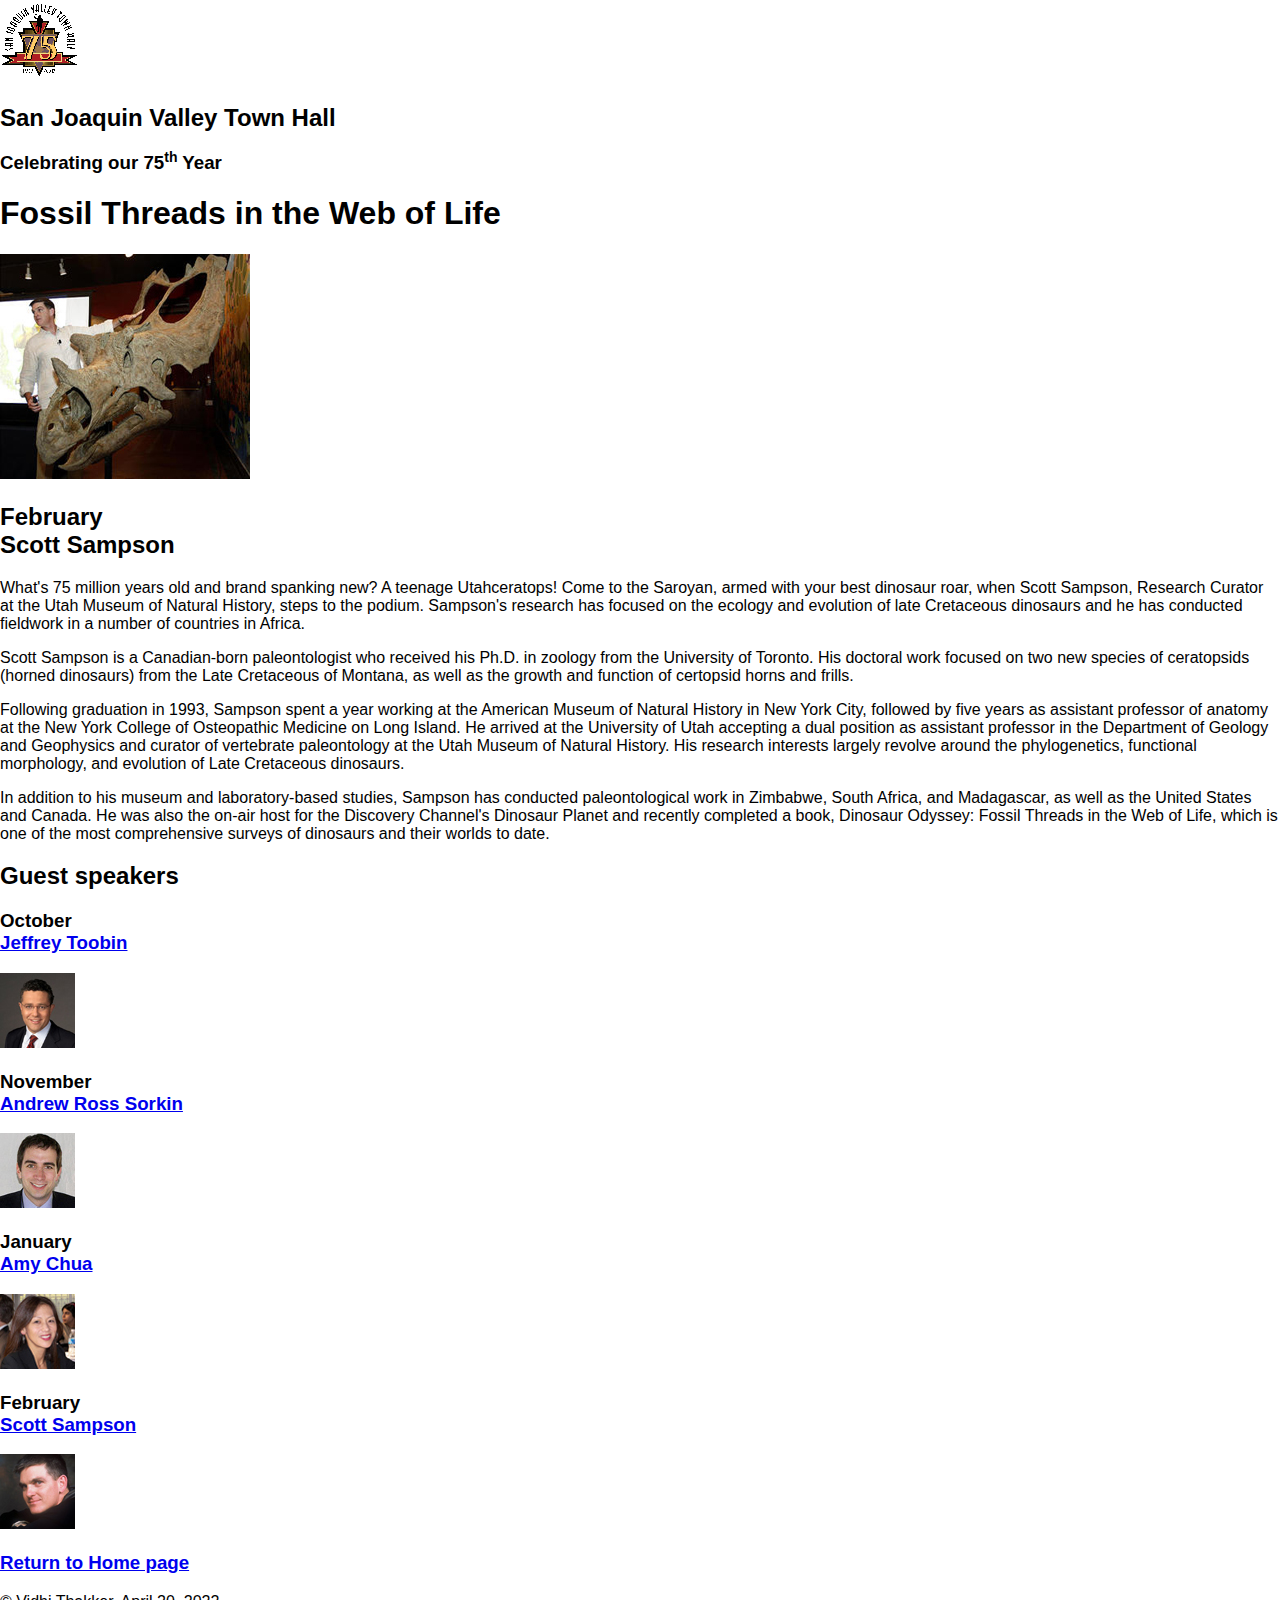
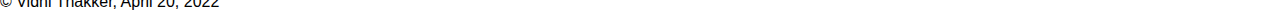
==== speakers/c6_sampson.html @ 420a820c "Update c6_sampson.html" ====
<!DOCTYPE html>
<html lang="en">

<head>
	<meta charset="utf-8">
	<title>San Joaquin Valley Town Hall</title>
	<link rel="shortcut icon" href="../images/favicon.ico">
	<link rel="stylesheet" href="../styles/normalize.css">
	<link rel="stylesheet" href="../styles/c6_speaker.css">
</head>

<body>
	<header>
		<img src="../images/town_hall_logo.gif" alt="Town Hall logo" height="80">
		<h2>San Joaquin Valley Town Hall</h2>
		<h3>Celebrating our <span class="shadow">75<sup>th</sup></span> Year</h3>
	</header>
	<main>
		<section>
			<h1>Fossil Threads in the Web of Life</h1>
			<article>
				<img src="../images/sampson_dinosaur.jpg" alt="Scott Sampson with dinosaur">
				<h2>February<br>Scott Sampson</h2>
				<p>What's 75 million years old and brand spanking new? A teenage Utahceratops! Come to the 
				   Saroyan, armed with your best dinosaur roar, when Scott Sampson, Research Curator at the 
				   Utah Museum of Natural History, steps to the podium. Sampson's research has focused on the 
				   ecology and evolution of late Cretaceous dinosaurs and he has conducted fieldwork in a number 
				   of countries in Africa.</p>
				<p>Scott Sampson is a Canadian-born paleontologist who received his Ph.D. in zoology from the 
				   University of Toronto. His doctoral work focused on two new species of ceratopsids (horned 
				   dinosaurs) from the Late Cretaceous of Montana, as well as the growth and function of certopsid 
				   horns and frills.</p>
				<p>Following graduation in 1993, Sampson spent a year working at the American Museum of Natural 
				   History in New York City, followed by five years as assistant professor of anatomy at the New 
				   York College of Osteopathic Medicine on Long Island. He arrived at the University of Utah 
				   accepting a dual position as assistant professor in the Department of Geology and Geophysics 
				   and curator of vertebrate paleontology at the Utah Museum of Natural History. His research 
				   interests largely revolve around the phylogenetics, functional morphology, and evolution of 
				   Late Cretaceous dinosaurs.</p>
				<p>In addition to his museum and laboratory-based studies, Sampson has conducted paleontological 
				   work in Zimbabwe, South Africa, and Madagascar, as well as the United States and Canada. He was 
				   also the on-air host for the Discovery Channel's Dinosaur Planet and recently completed a book, 
				   Dinosaur Odyssey: Fossil Threads in the Web of Life, which is one of the most 
				   comprehensive surveys of dinosaurs and their worlds to date.</p>
			</article>
		</section>
		
		<aside>
			<h2>Guest speakers</h2>
			<h3>October<br><a href="../speakers/toobin.html">Jeffrey Toobin</a></h3>
			<img src="../images/toobin75.jpg" alt="Jeffrey Toobin photo">
			<h3>November<br><a href="../speakers/sorkin.html">Andrew Ross Sorkin</a></h3>
			<img src="../images/sorkin75.jpg" alt="Andrew Ross Sorkin photo">
			<h3>January<br><a href="../speakers/chua.html">Amy Chua</a></h3>
			<img src="../images/chua75.jpg" alt="Amy Chua photo">
			<h3>February<br><a href="../speakers/c6_sampson.html">Scott Sampson</a></h3>
			<img src="../images/sampson75.jpg" alt="Scott Sampson photo">
			<h3><a href="../c6_index.html">Return to Home page</a></h3>
		</aside>
	</main>
	<footer>
		<p>&copy; Vidhi Thakker, April 20, 2022</p>
	</footer>
</body>
</html>
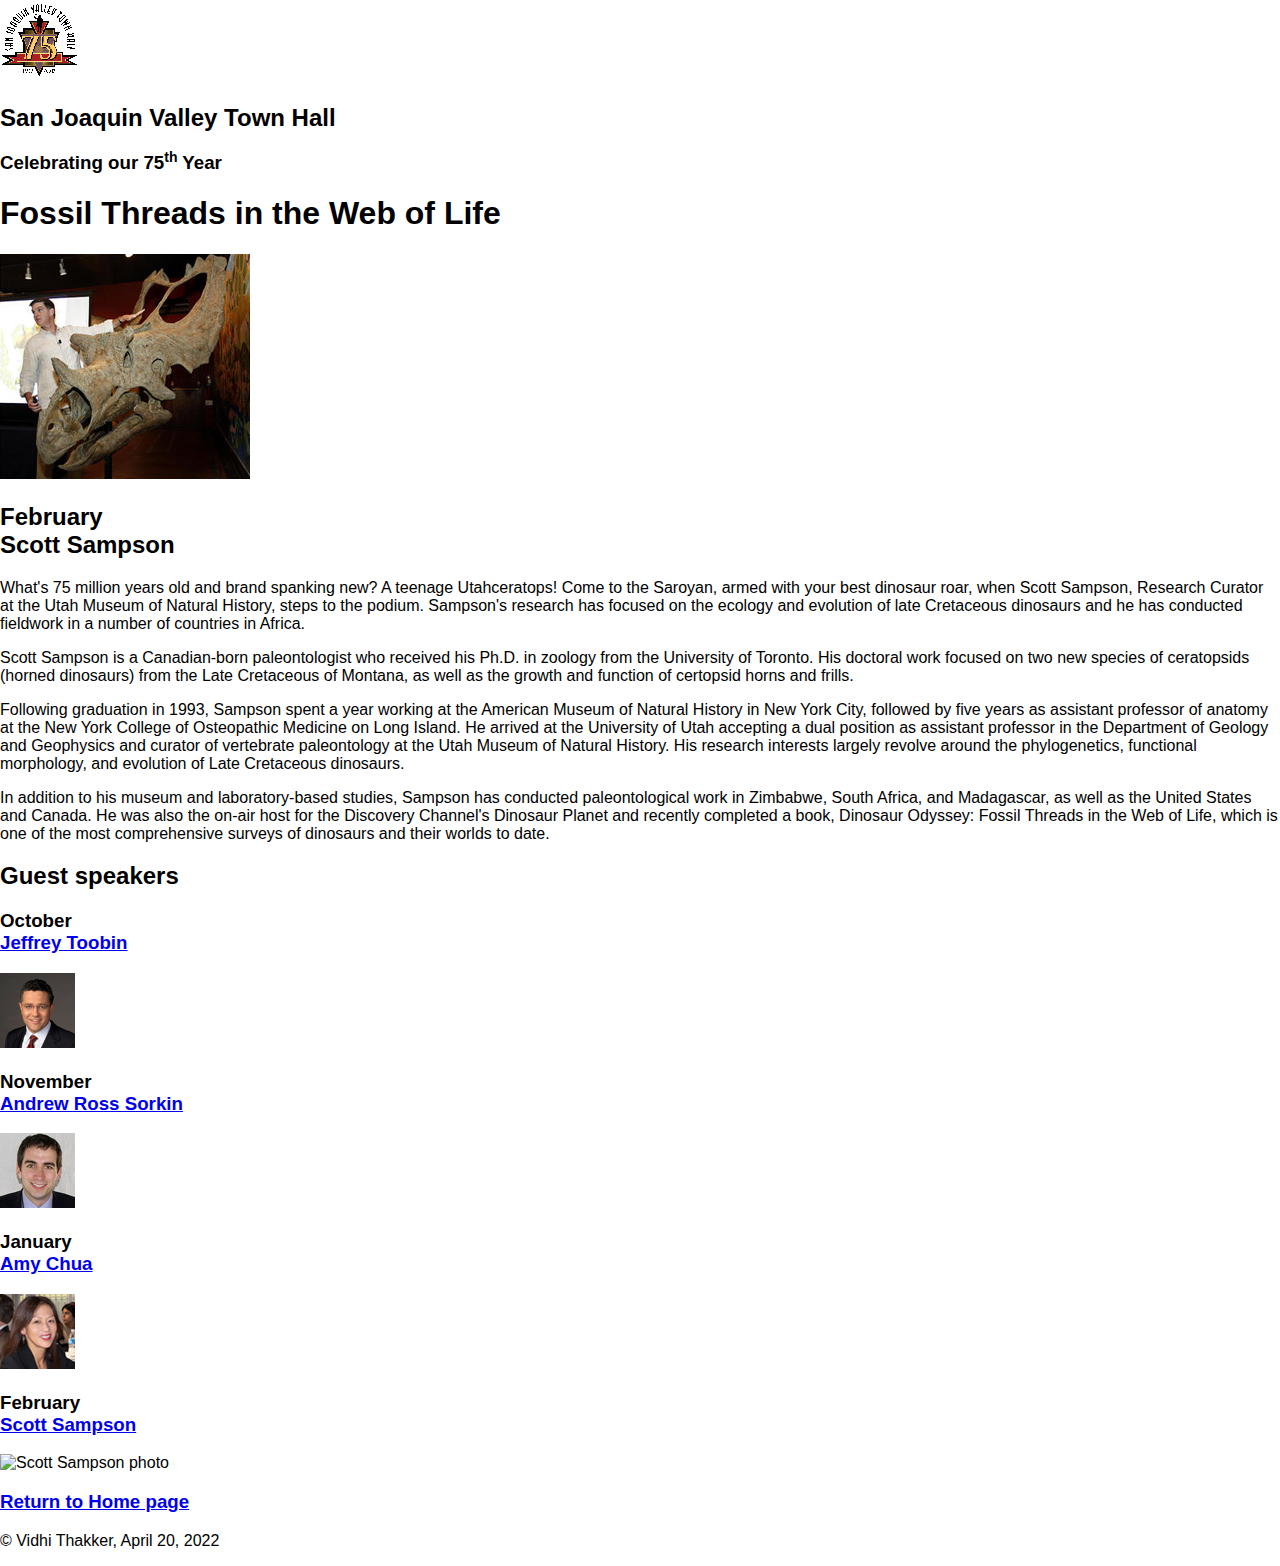
==== commit 7c31a256: "Update c6_sampson.html" ====
--- a/speakers/c6_sampson.html
+++ b/speakers/c6_sampson.html
@@ -54,7 +54,7 @@
 			<h3>January<br><a href="../speakers/chua.html">Amy Chua</a></h3>
 			<img src="../images/chua75.jpg" alt="Amy Chua photo">
 			<h3>February<br><a href="../speakers/c6_sampson.html">Scott Sampson</a></h3>
-			<img src="../images/sampson75.jpg" alt="Scott Sampson photo">
+			<img src="images/sampson75.jpg" alt="Scott Sampson photo">
 			<h3><a href="../c6_index.html">Return to Home page</a></h3>
 		</aside>
 	</main>
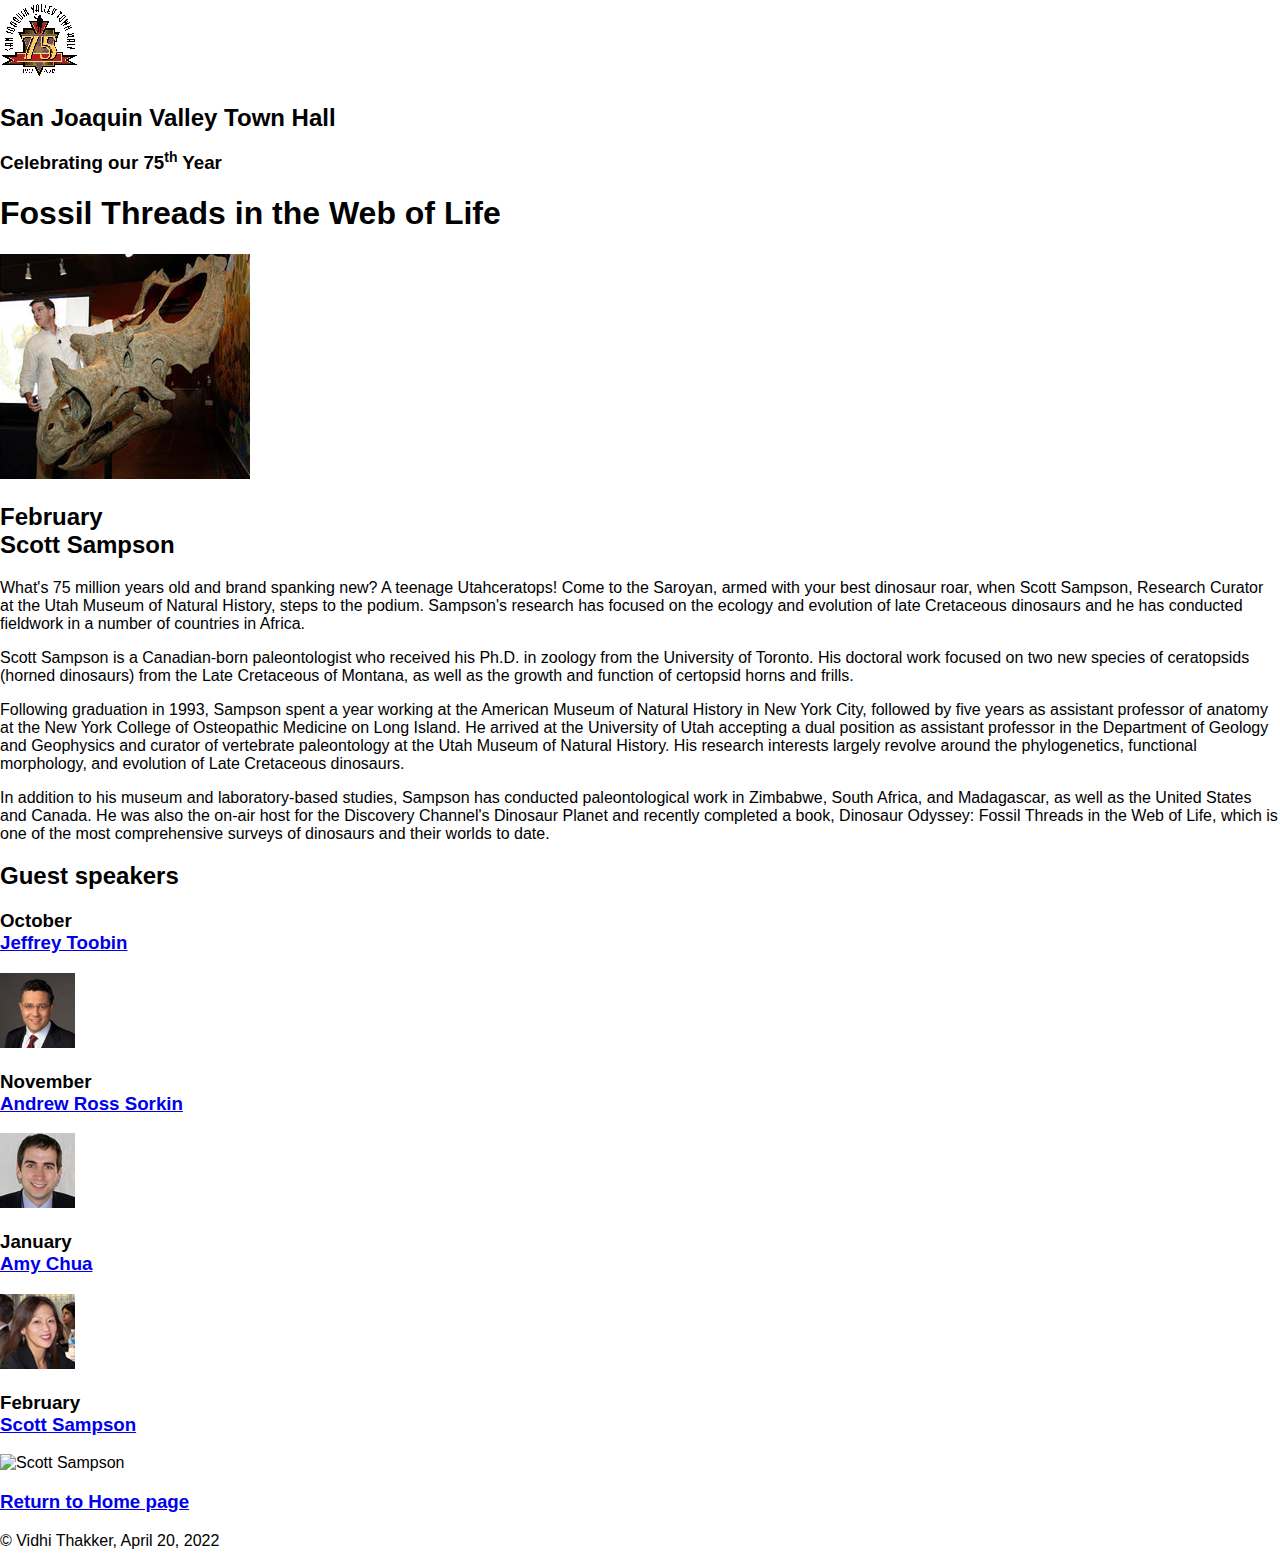
==== commit 7234e163: "Update c6_sampson.html" ====
--- a/speakers/c6_sampson.html
+++ b/speakers/c6_sampson.html
@@ -54,7 +54,7 @@
 			<h3>January<br><a href="../speakers/chua.html">Amy Chua</a></h3>
 			<img src="../images/chua75.jpg" alt="Amy Chua photo">
 			<h3>February<br><a href="../speakers/c6_sampson.html">Scott Sampson</a></h3>
-			<img src="images/sampson75.jpg" alt="Scott Sampson photo">
+			<img alt="Scott Sampson" src="images/sampson75.jpg"> <br>
 			<h3><a href="../c6_index.html">Return to Home page</a></h3>
 		</aside>
 	</main>
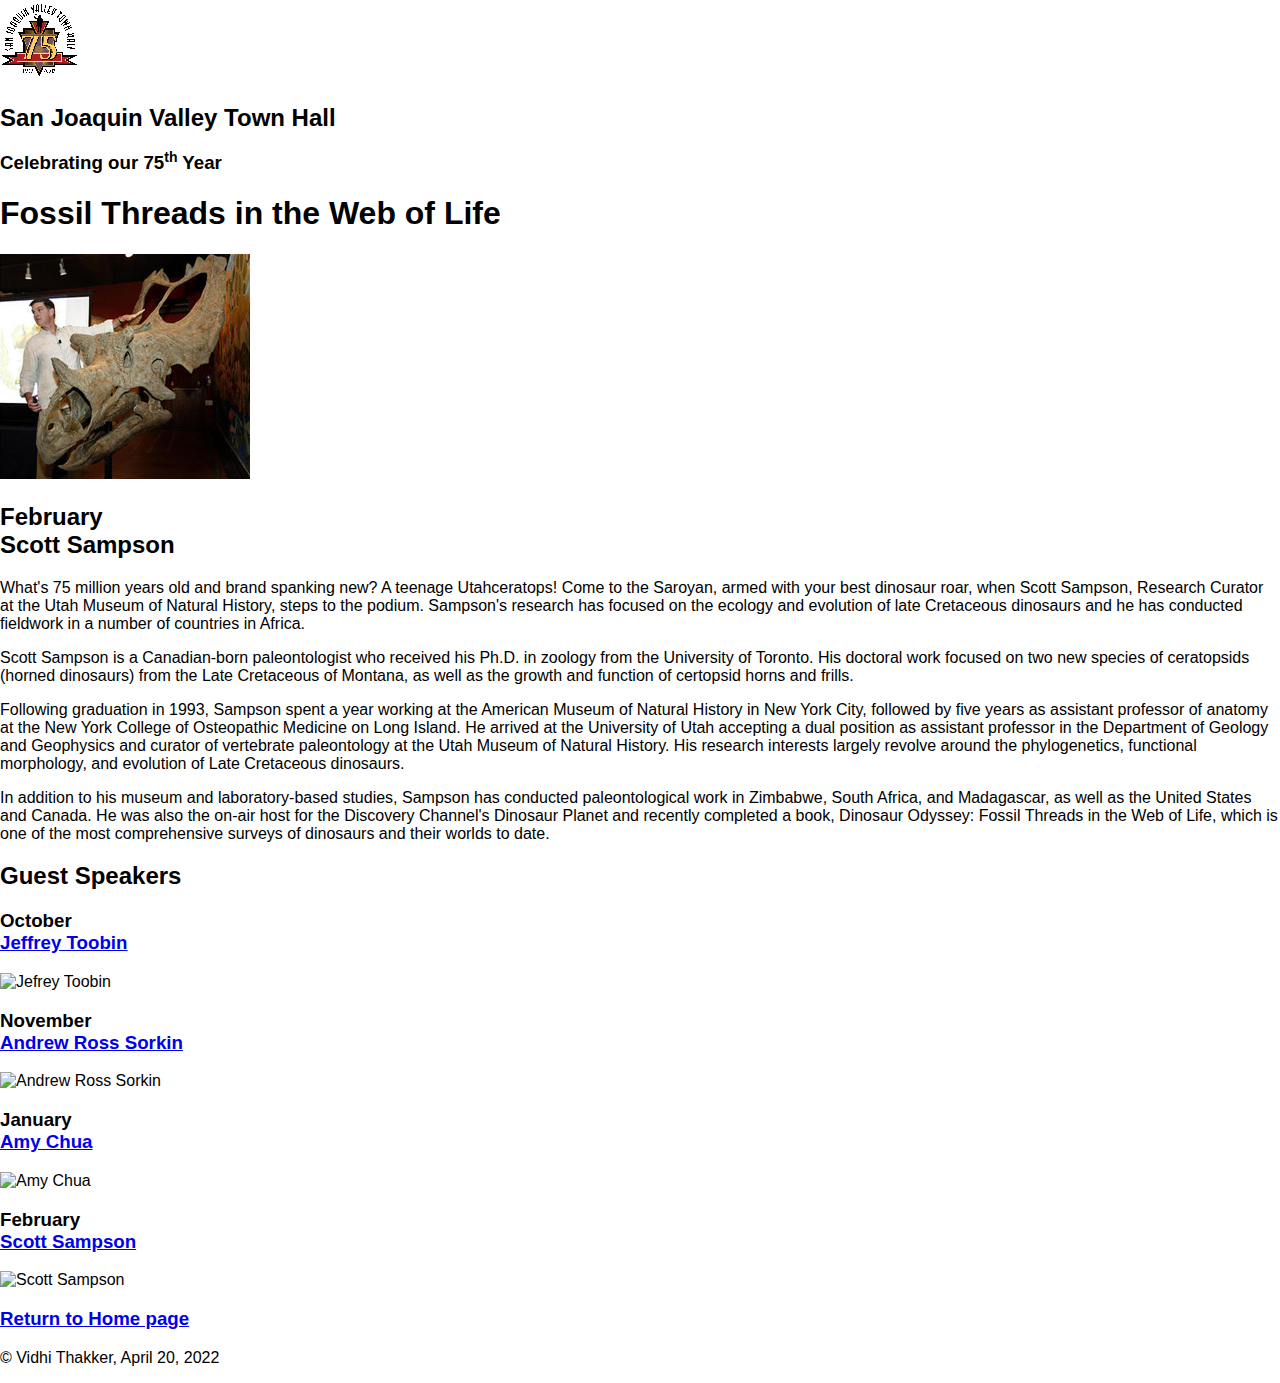
==== commit a04aea1d: "Update c6_sampson.html" ====
--- a/speakers/c6_sampson.html
+++ b/speakers/c6_sampson.html
@@ -46,15 +46,31 @@
 		</section>
 		
 		<aside>
-			<h2>Guest speakers</h2>
-			<h3>October<br><a href="../speakers/toobin.html">Jeffrey Toobin</a></h3>
-			<img src="../images/toobin75.jpg" alt="Jeffrey Toobin photo">
-			<h3>November<br><a href="../speakers/sorkin.html">Andrew Ross Sorkin</a></h3>
-			<img src="../images/sorkin75.jpg" alt="Andrew Ross Sorkin photo">
-			<h3>January<br><a href="../speakers/chua.html">Amy Chua</a></h3>
-			<img src="../images/chua75.jpg" alt="Amy Chua photo">
-			<h3>February<br><a href="../speakers/c6_sampson.html">Scott Sampson</a></h3>
+			<h2>Guest Speakers</h2>
+		
+			<div id="speakers">
+			
+			<h3>October<br>
+			<a href="speakers/toobin.html"> Jeffrey Toobin</a><br>
+			</h3>
+			<img alt="Jefrey Toobin" src="images/toobin75.jpg"> <br>
+
+			<h3>November<br>
+			<a href="speakers/sorkin.html"> Andrew Ross Sorkin</a><br>
+			</h3>
+			<img alt="Andrew Ross Sorkin" src="images/sorkin75.jpg"> <br>
+	
+			<h3>January<br>
+			<a href="speakers/chua.html" >Amy Chua</a><br>
+			</h3>
+			<img alt="Amy Chua" src="images/chua75.jpg"> <br>
+
+			<h3>February<br>
+			<a href="speakers/sampson_copy.html" >Scott Sampson</a><br>
+			</h3>
 			<img alt="Scott Sampson" src="images/sampson75.jpg"> <br>
+			
+			</div>
 			<h3><a href="../c6_index.html">Return to Home page</a></h3>
 		</aside>
 	</main>
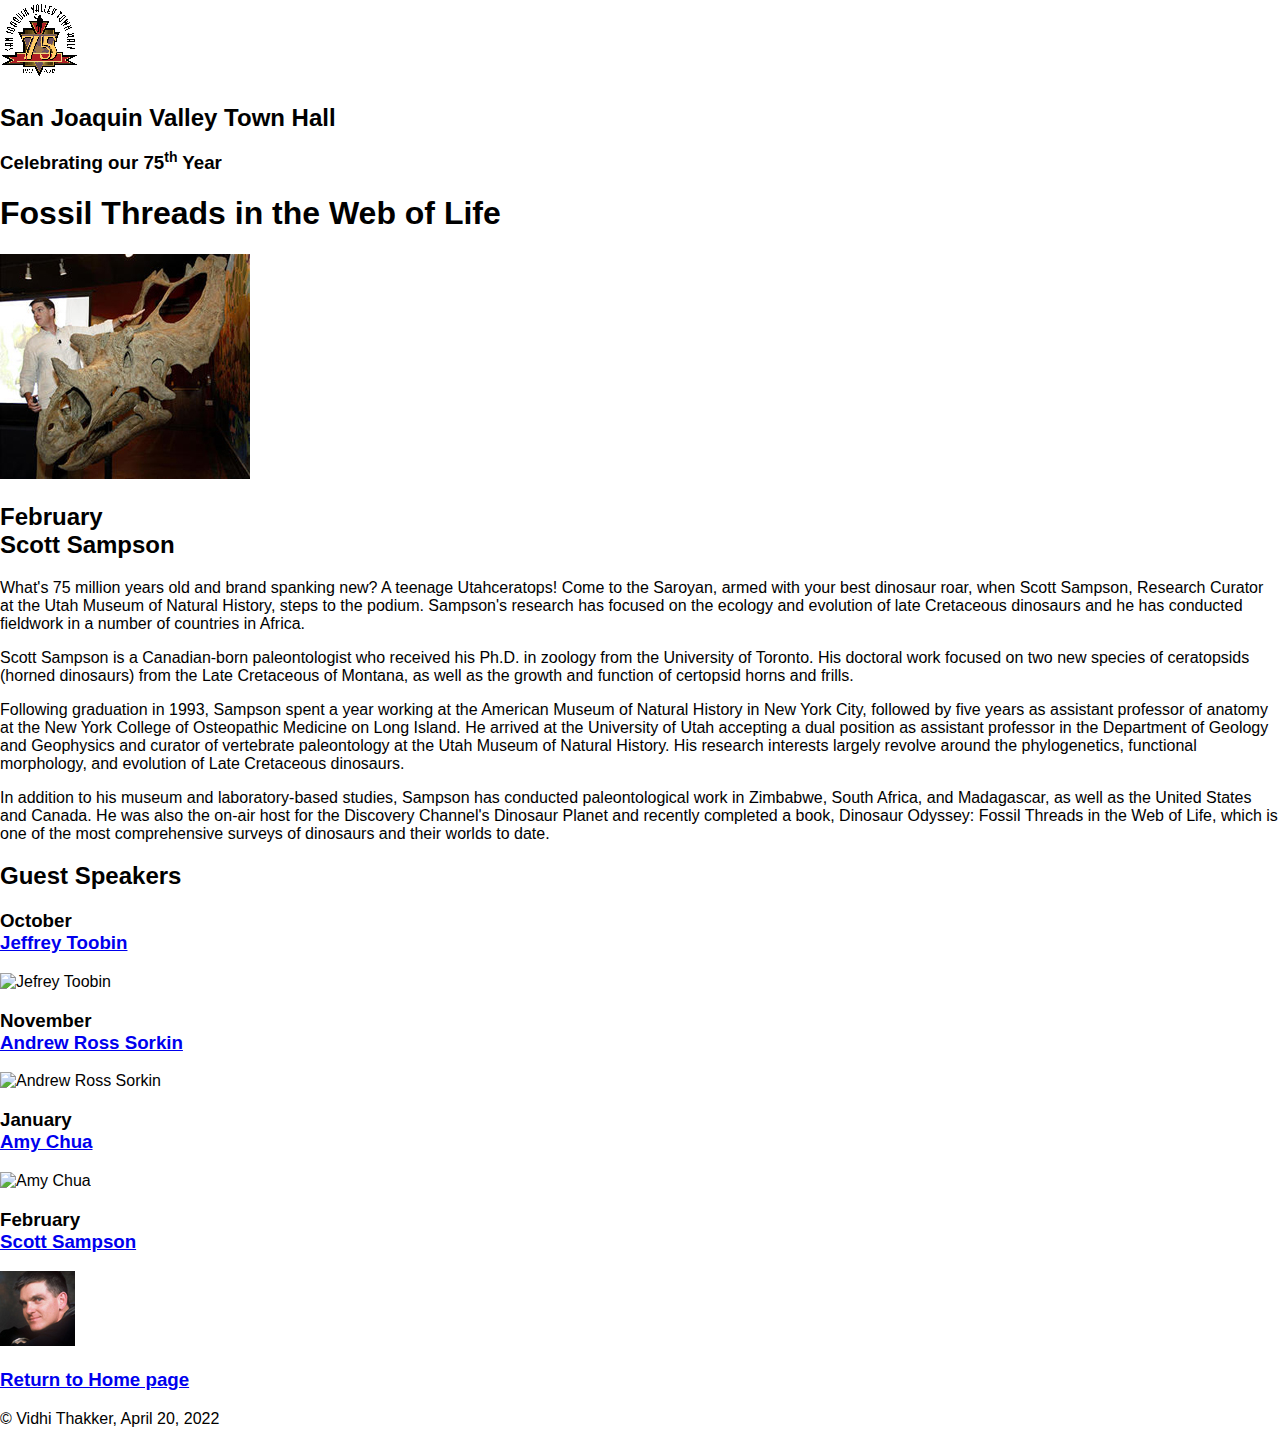
==== commit bcc9158c: "Update c6_sampson.html" ====
--- a/speakers/c6_sampson.html
+++ b/speakers/c6_sampson.html
@@ -68,7 +68,7 @@
 			<h3>February<br>
 			<a href="speakers/sampson_copy.html" >Scott Sampson</a><br>
 			</h3>
-			<img alt="Scott Sampson" src="images/sampson75.jpg"> <br>
+			<img alt="Scott Sampson" src="../images/sampson75.jpg"> <br>
 			
 			</div>
 			<h3><a href="../c6_index.html">Return to Home page</a></h3>
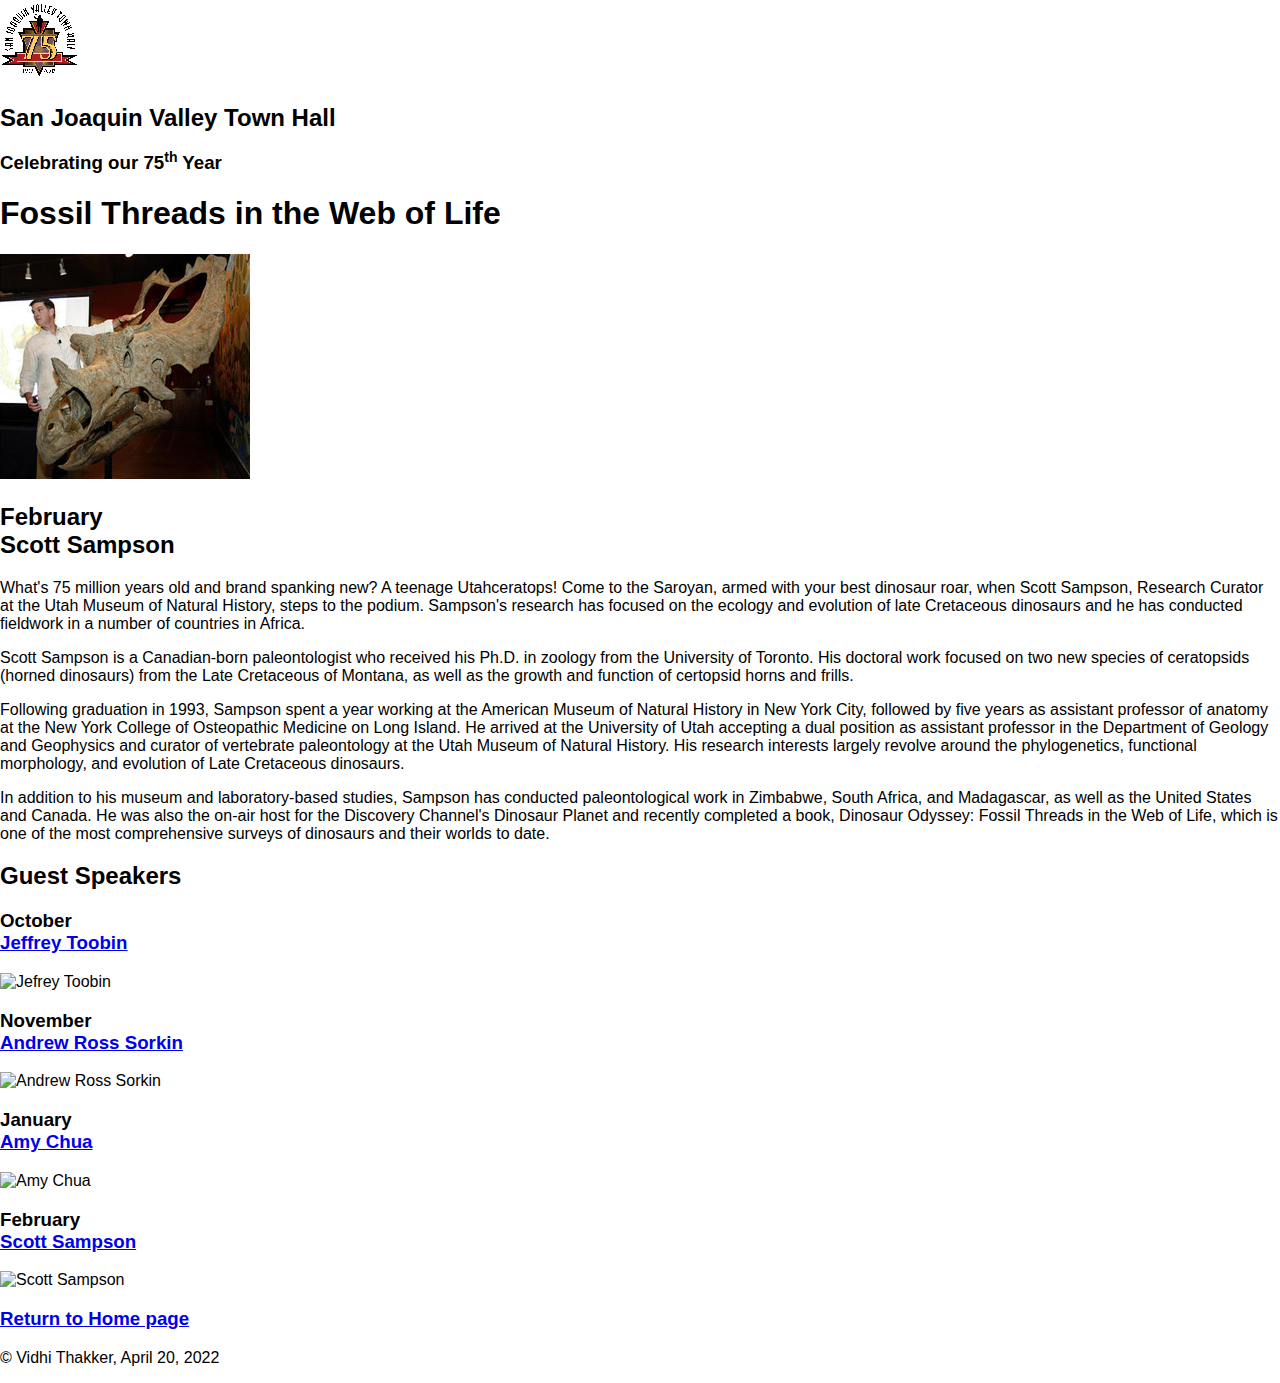
==== commit 7e3c9f71: "Update c6_sampson.html" ====
--- a/speakers/c6_sampson.html
+++ b/speakers/c6_sampson.html
@@ -68,7 +68,7 @@
 			<h3>February<br>
 			<a href="speakers/sampson_copy.html" >Scott Sampson</a><br>
 			</h3>
-			<img alt="Scott Sampson" src="../images/sampson75.jpg"> <br>
+			<img alt="Scott Sampson" src="images/sampson75.jpg"> <br>
 			
 			</div>
 			<h3><a href="../c6_index.html">Return to Home page</a></h3>
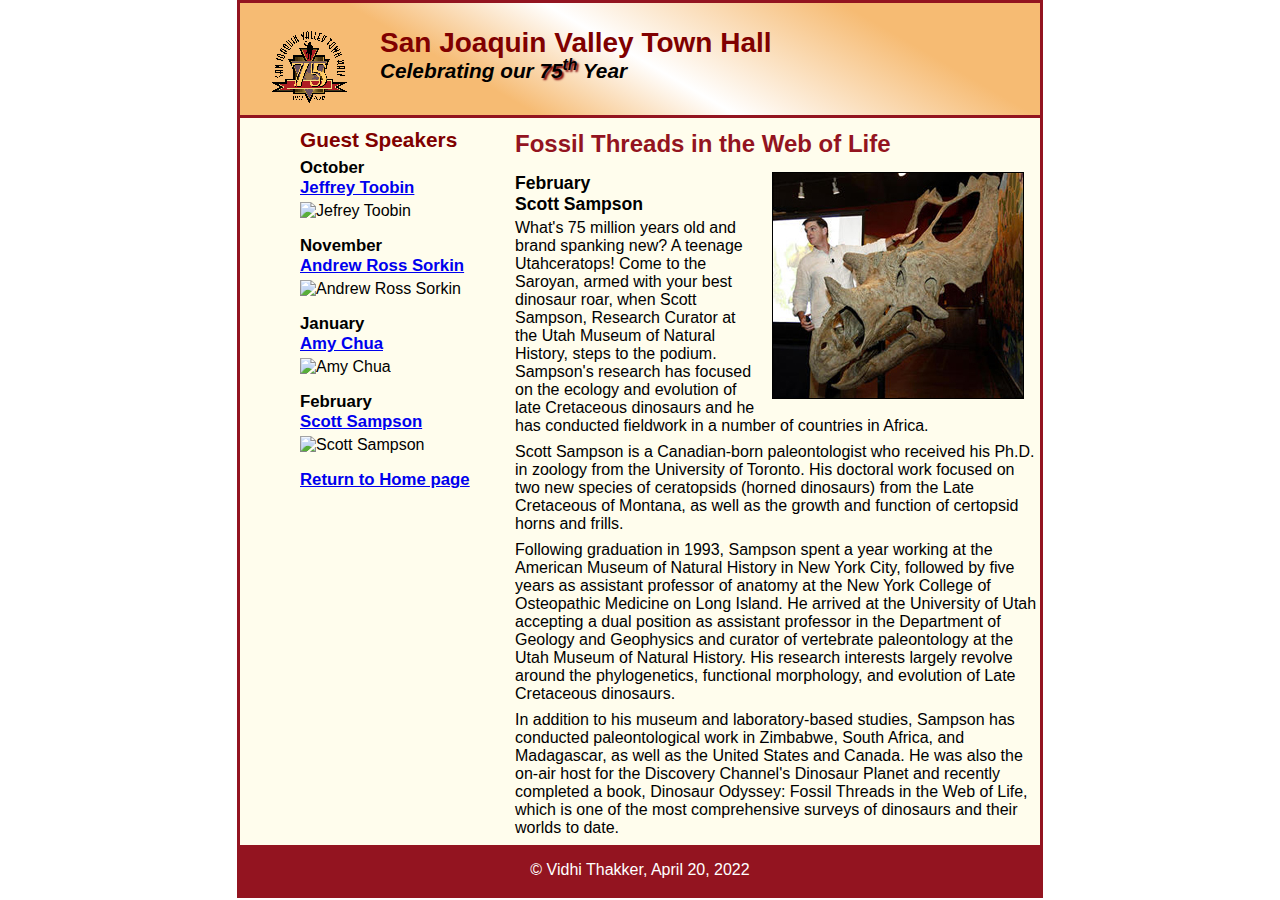
==== commit c9b23c6f: "Update c6_sampson.html" ====
--- a/speakers/c6_sampson.html
+++ b/speakers/c6_sampson.html
@@ -6,7 +6,7 @@
 	<title>San Joaquin Valley Town Hall</title>
 	<link rel="shortcut icon" href="../images/favicon.ico">
 	<link rel="stylesheet" href="../styles/normalize.css">
-	<link rel="stylesheet" href="../styles/c6_speaker.css">
+	<link rel="stylesheet" href="../styles/speaker.css">
 </head>
 
 <body>
@@ -71,7 +71,7 @@
 			<img alt="Scott Sampson" src="images/sampson75.jpg"> <br>
 			
 			</div>
-			<h3><a href="../c6_index.html">Return to Home page</a></h3>
+			<h3><a href="../index.html">Return to Home page</a></h3>
 		</aside>
 	</main>
 	<footer>
--- a/styles/speaker.css
+++ b/styles/speaker.css
@@ -0,0 +1,216 @@
+/* the styles for the elements */
+
+* {
+	margin: 0;
+	padding: 0;
+}
+
+html {
+	background-color: white;
+}
+
+
+body {
+	font-family: Arial, Helvetica, sans-serif;
+    font-size: 100%;
+    width: 800px;
+    margin: 0 auto;
+    border: 3px solid #931420;
+    background-color: #fffded;
+}
+
+a:focus, a:hover {
+	font-style: italic;
+}
+
+header {
+	padding: 1.5em 0 2em 0;
+	border-bottom: 3px solid #931420;
+	background-image: -moz-linear-gradient(
+	    30deg, #f6bb73 0%, #f6bb73 30%, white 50%, #f6bb73 80%, #f6bb73 100%);
+	background-image: -webkit-linear-gradient(
+	    30deg, #f6bb73 0%, #f6bb73 30%, white 50%, #f6bb73 80%, #f6bb73 100%);
+	background-image: -o-linear-gradient(
+	    30deg, #f6bb73 0%, #f6bb73 30%, white 50%, #f6bb73 80%, #f6bb73 100%);
+	background-image: linear-gradient(
+	    30deg, #f6bb73 0%, #f6bb73 30%, white 50%, #f6bb73 80%, #f6bb73 100%);
+}
+
+header h2 {
+	font-size: 175%;
+	color: #800000;
+}
+
+header h3 {
+	font-size: 130%;
+	font-style: italic;
+}
+
+header img {
+	float: left;
+	padding: 0 30px;
+}
+
+.shadow {
+	text-shadow: 2px 2px 2px #800000;
+}
+
+#nav_menu ul {
+	list-style-type: none;
+	margin: 0;
+	padding: 0;
+	position: relative;
+}
+
+#nav_menu ul li {
+	float: left;
+}
+
+#nav_menu ul li a {
+    display: block;
+    width: 160px;
+    text-align: center;
+    padding: 1em 0;
+    text-decoration: none;
+    background-color: #800000;
+    color: white;
+    font-weight: bold;
+}
+
+#nav_menu a.current {
+	color: yellow;
+}
+
+#nav_menu ul ul {
+    display: none;
+    position: absolute;
+    top: 100%;
+}
+
+#nav_menu ul ul li {
+	float: none;
+}
+
+#nav_menu ul li:hover > ul {
+	display: block;
+}
+
+#nav_menu > ul::after {
+    content: " ";
+    clear: both;
+    display: block;
+}
+
+main {
+	clear: left;
+}
+
+section{
+	width: 525px;
+	float: right;
+	padding: 0 20 20 20px;
+}
+
+section h1 {
+	font-size: 150%;
+	padding: 0.5em 0 0.25em 0;
+	margin: 0; 
+	color: #931420;
+}	
+
+section h2 {
+	font-size: 110%;
+	color: black;
+	padding: 0.5em 0 0.25em 0;
+}
+
+section h3 {	
+	font-size: 105%;
+	padding-bottom: 0.25em;	
+}
+
+section img{
+	padding-bottom: 1em;
+}
+
+section p{
+	padding-bottom: 0.5em;
+}
+	
+section blockquote {
+	padding: 0 2em;
+	font-style: italic;
+}
+	
+section ul {
+	padding: 0 0 0.25em 1.25em;
+	list-style-type: circle;
+}
+
+section li {
+	padding-bottom: 0.35em;
+}
+
+article {
+	padding: 0.5 0em;
+}
+
+artcile h2 {
+	padding-top: 0;
+}
+
+article img {
+	float: right;
+	margin: 0.5em 1em 1em 1em;
+	border: 1px solid;
+	padding-bottom: 0;
+}
+
+artcile h3{
+	font-size: 105%;
+	padding-bottom: 0.25;
+}
+
+aside{
+	width: 215px;
+	float: right;
+	padding: 0 0 20 20px;
+}
+
+aside h2 {
+	font-size: 130%;
+	color: #800000;
+	padding: 0.5em 0 0.25em 0;
+}
+
+aside h3{
+	font-size:105%;
+	padding-bottom: 0.25em;
+}
+
+aside img{
+	padding-bottom: 1em;
+}
+
+footer {
+	background-color: #931420;
+	clear: both;
+}
+
+footer p {
+	text-align: center;
+	color: white;
+	padding: 1em 0;
+}
+
+/*
+main h1 {
+	font-size: 150%;
+	border: 3px double #800000;
+	margin-bottom: .75em;
+	border-radius: 10px;
+	box-shadow: 5px 5px;
+	padding: .5em 0 .5em 2em;
+	background-color: white;
+}
+*/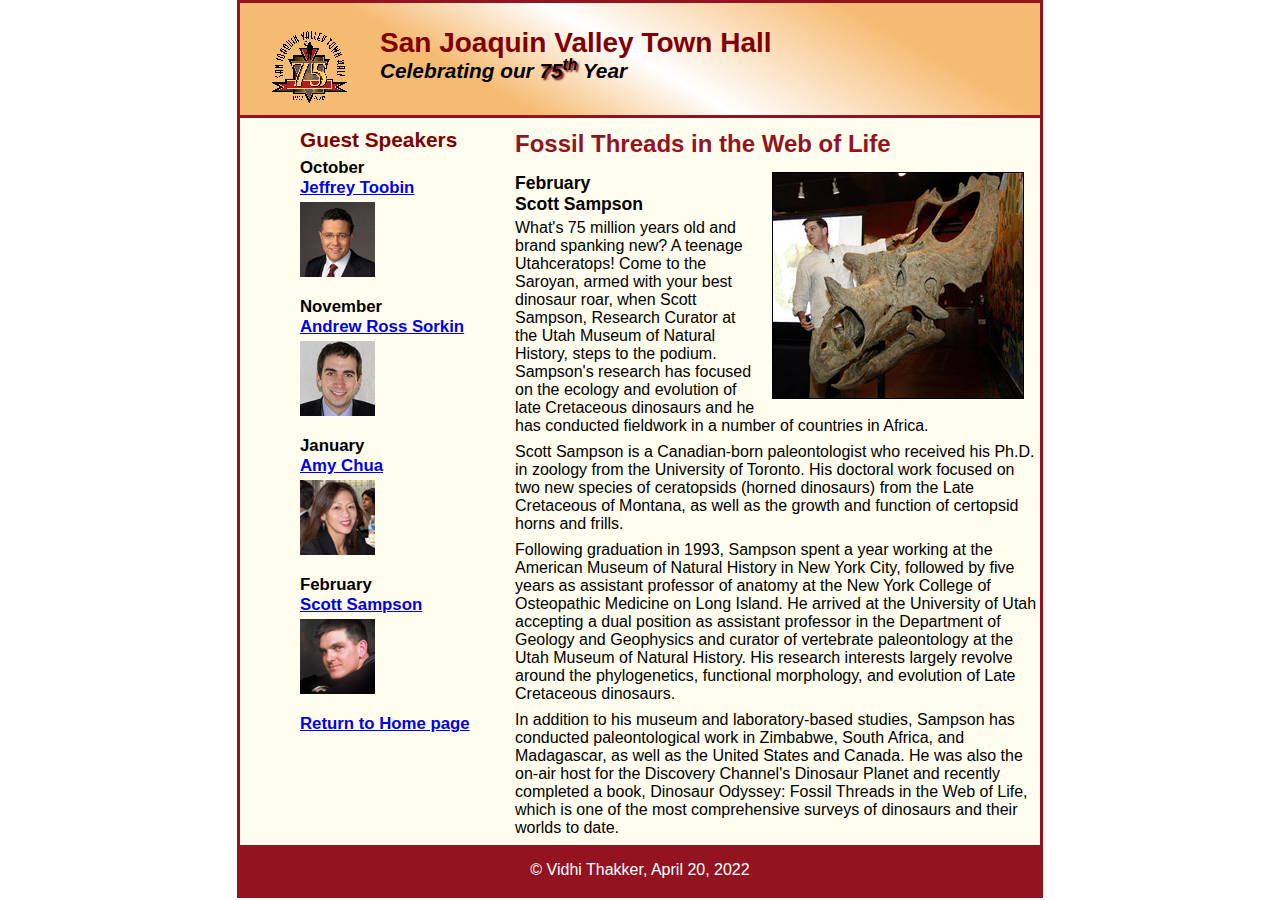
==== commit e41fdf4b: "Update c6_sampson.html" ====
--- a/speakers/c6_sampson.html
+++ b/speakers/c6_sampson.html
@@ -53,22 +53,22 @@
 			<h3>October<br>
 			<a href="speakers/toobin.html"> Jeffrey Toobin</a><br>
 			</h3>
-			<img alt="Jefrey Toobin" src="images/toobin75.jpg"> <br>
+			<img alt="Jefrey Toobin" src="../images/toobin75.jpg"> <br>
 
 			<h3>November<br>
 			<a href="speakers/sorkin.html"> Andrew Ross Sorkin</a><br>
 			</h3>
-			<img alt="Andrew Ross Sorkin" src="images/sorkin75.jpg"> <br>
+			<img alt="Andrew Ross Sorkin" src="../images/sorkin75.jpg"> <br>
 	
 			<h3>January<br>
 			<a href="speakers/chua.html" >Amy Chua</a><br>
 			</h3>
-			<img alt="Amy Chua" src="images/chua75.jpg"> <br>
+			<img alt="Amy Chua" src="../images/chua75.jpg"> <br>
 
 			<h3>February<br>
 			<a href="speakers/sampson_copy.html" >Scott Sampson</a><br>
 			</h3>
-			<img alt="Scott Sampson" src="images/sampson75.jpg"> <br>
+			<img alt="Scott Sampson" src="../images/sampson75.jpg"> <br>
 			
 			</div>
 			<h3><a href="../index.html">Return to Home page</a></h3>
